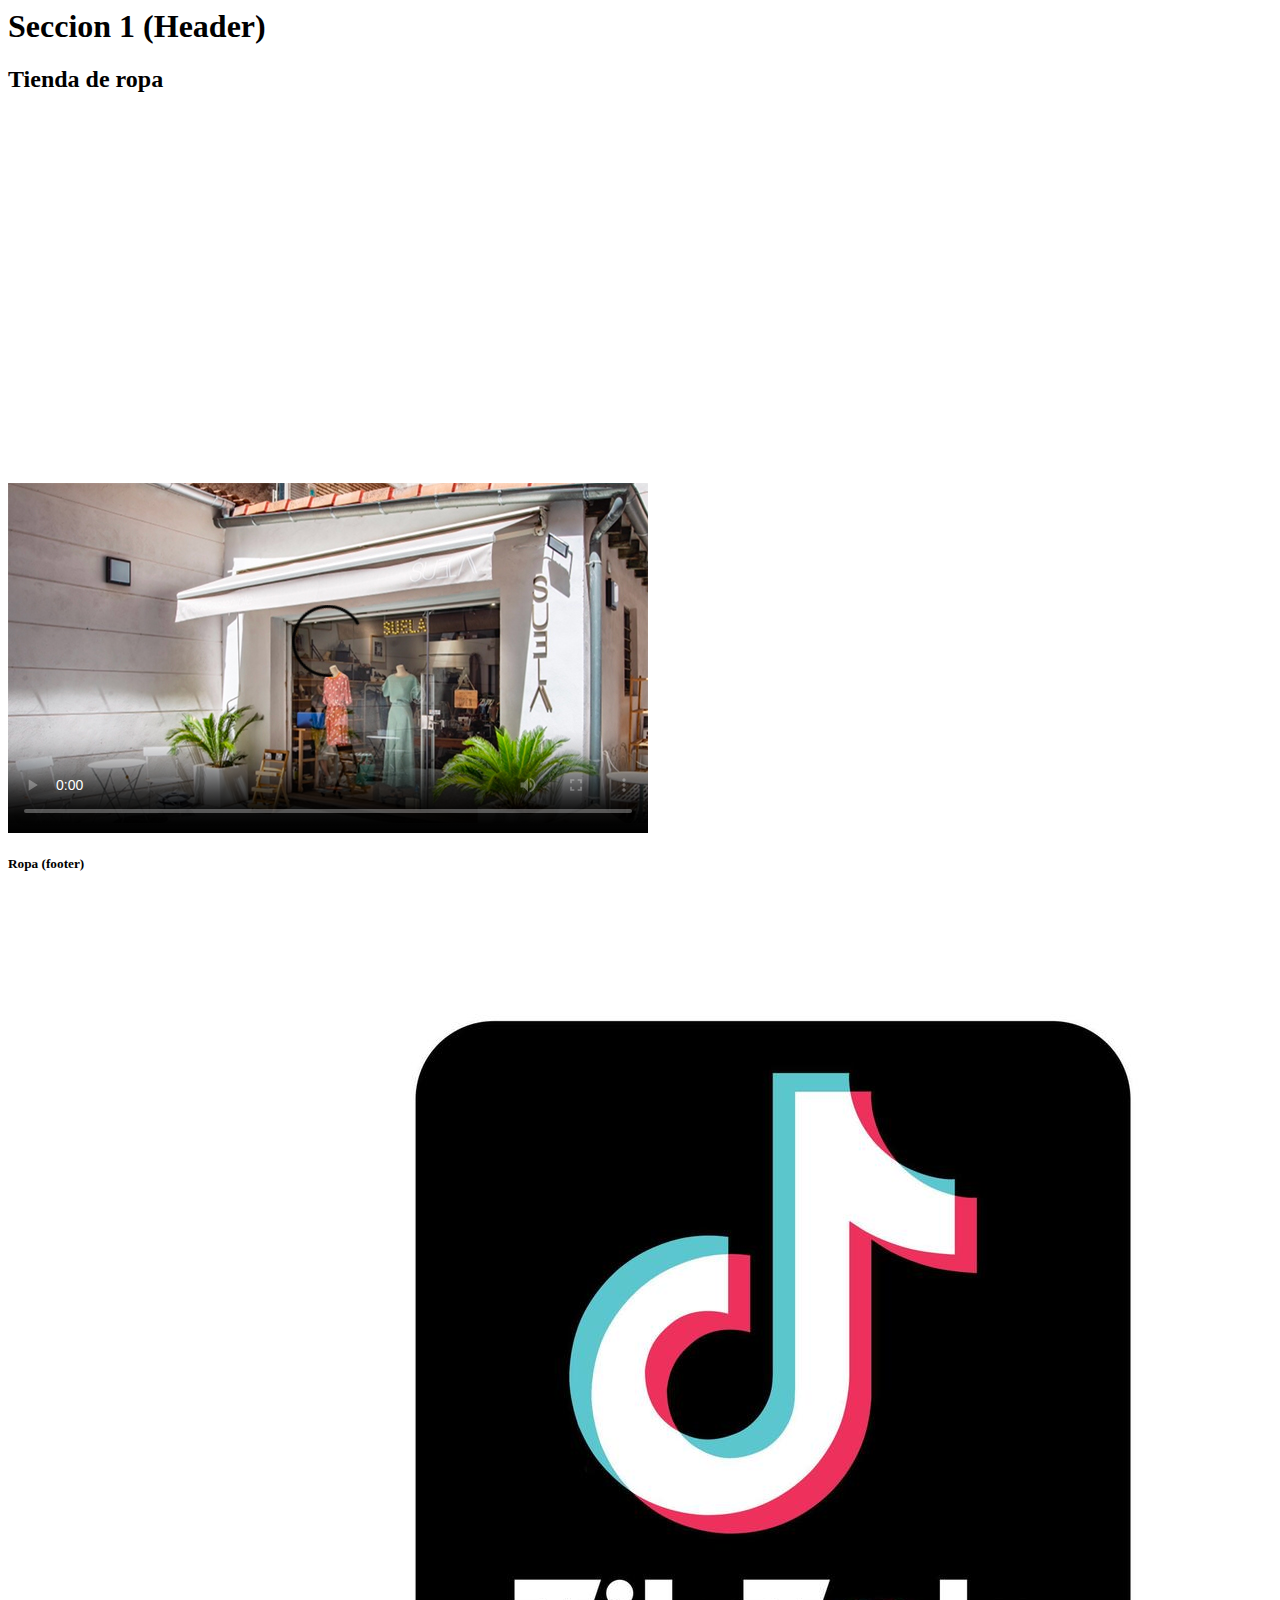
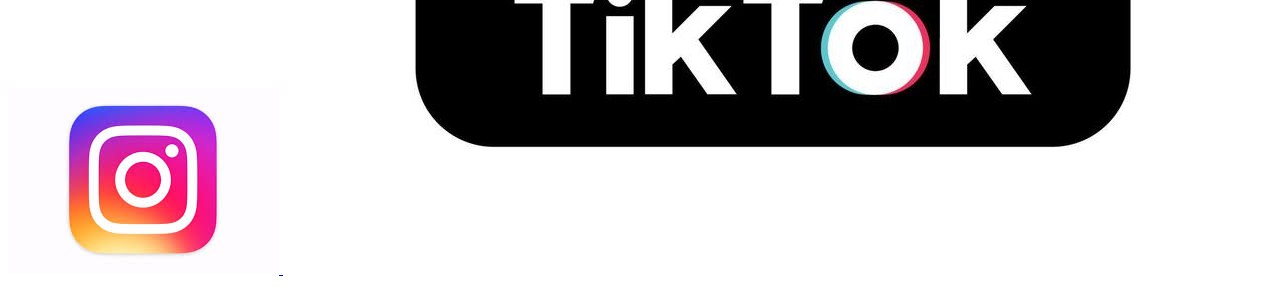
==== Tienda/index.html @ ea36b169 "Carga inicial" ====
<html> <!--apertura-->
    <head> <!--Información de la página-->
        <title> <!--Lo que se visualiza en el navegador-->
            Mi primera página Web
        </title>
    </head>
    <body> <!--Primera etiqueta semántica-->
	<header>
		<h1> <!--Título de primera vez-->
			Seccion 1 (Header)
		</h1>
	</header>
	<main>
	    <h2> <!--Subtítulos-->
		Tienda de ropa
	    </h2>
        <iframe type="text/html" width="640" height="360" src="https://www.youtube.com/embed/TJPoMLpzzuo?autoplay=1" frameborder="0"></iframe>
        <video width="640" height="360" controls poster ="img/Tienda.jpg">
            <source src="video/Tienda.mp4" type="video/mp4">
        </video>
	</main>
	<footer>
	    <h5>
		Ropa (footer)
	    </h5>
	    <a href="https://www.instagram.com/paulvandyk/">
	    <img src="img/ig.jpg" alt="icono de red social"/>
	    </a>
	    <a href="https://www.tiktok.com/en/">
	    <img src="img/tiktok.jpg" alt="icono de red social2"/>
	    </a>	
	</footer>
    </body>
</html> <!--Cierre-->
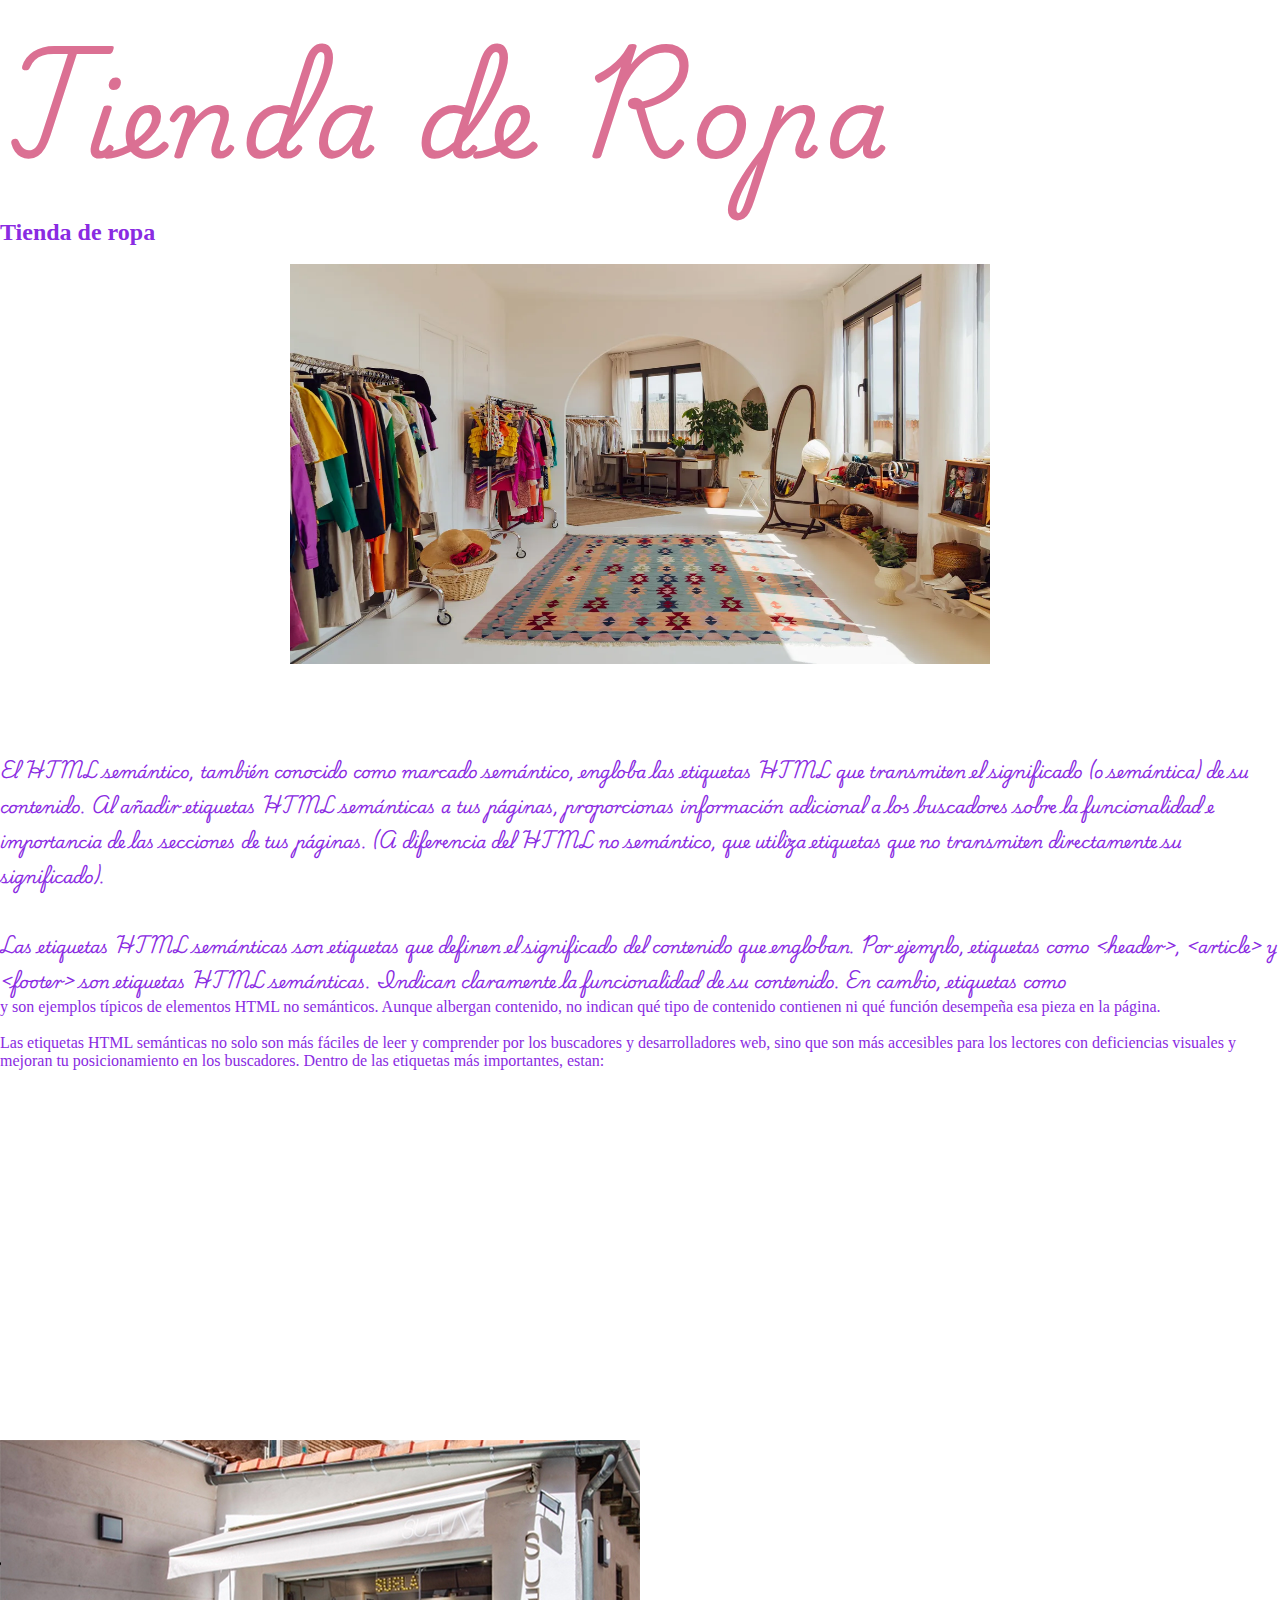
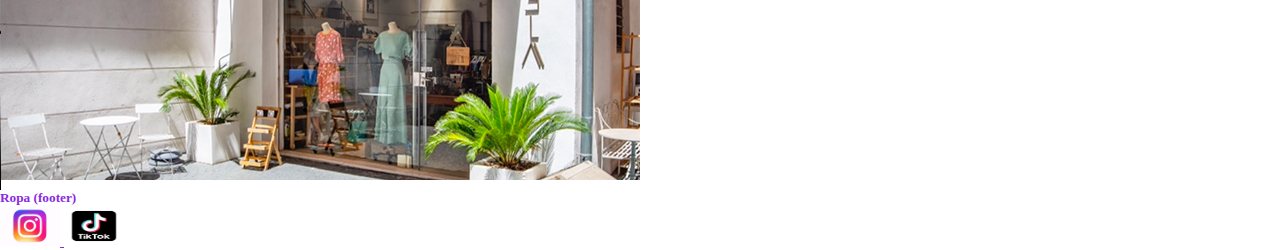
==== commit 9ec69e0e: "Avamces del 070924" ====
--- a/Tienda/index.html
+++ b/Tienda/index.html
@@ -1,19 +1,39 @@
 <html> <!--apertura-->
     <head> <!--Información de la página-->
-        <title> <!--Lo que se visualiza en el navegador-->
-            Mi primera página Web
-        </title>
+        <meta charset="UTF-8" />
+		<meta name="viewport" content="width=device-width, initial-scale=1.0" />
+		<title>Tienda de Ropa</title>
+		<link rel="stylesheet" href="css/styles.css">
+		<link rel="preconnect" href="https://fonts.googleapis.com">
+		<link rel="preconnect" href="https://fonts.gstatic.com" crossorigin>
+		<link href="https://fonts.googleapis.com/css2?family=Playwrite+CU:wght@100..400&display=swap" rel="stylesheet">
     </head>
     <body> <!--Primera etiqueta semántica-->
 	<header>
 		<h1> <!--Título de primera vez-->
-			Seccion 1 (Header)
+			Tienda de Ropa
 		</h1>
 	</header>
 	<main>
 	    <h2> <!--Subtítulos-->
 		Tienda de ropa
 	    </h2>
+		<br>
+		<img id="tienda_1" src="img/Tienda2.jpg" alt="icono de la tienda"/>
+		</br>
+		<br>
+		</br>
+		<p>
+	        <br>
+		El HTML semántico, también conocido como marcado semántico, engloba las etiquetas HTML que transmiten el significado (o semántica) de su contenido. Al añadir etiquetas HTML semánticas a tus páginas, proporcionas información adicional a los buscadores sobre la funcionalidad e importancia de las secciones de tus páginas. (A diferencia del HTML no semántico, que utiliza etiquetas que no transmiten directamente su significado).
+	        </br>
+	        <br>	    
+		    Las etiquetas HTML semánticas son etiquetas que definen el significado del contenido que engloban. Por ejemplo, etiquetas como &ltheader&gt, &ltarticle&gt y &ltfooter&gt son etiquetas HTML semánticas. Indican claramente la funcionalidad de su contenido. En cambio, etiquetas como <div> y <span> son ejemplos típicos de elementos HTML no semánticos. Aunque albergan contenido, no indican qué tipo de contenido contienen ni qué función desempeña esa pieza en la página.
+	        </br>
+	        <br>
+		Las etiquetas HTML semánticas no solo son más fáciles de leer y comprender por los buscadores y desarrolladores web, sino que son más accesibles para los lectores con deficiencias visuales y mejoran tu posicionamiento en los buscadores. Dentro de las etiquetas más importantes, estan:
+	        </br>
+		</p>
         <iframe type="text/html" width="640" height="360" src="https://www.youtube.com/embed/TJPoMLpzzuo?autoplay=1" frameborder="0"></iframe>
         <video width="640" height="360" controls poster ="img/Tienda.jpg">
             <source src="video/Tienda.mp4" type="video/mp4">
@@ -24,10 +44,10 @@
 		Ropa (footer)
 	    </h5>
 	    <a href="https://www.instagram.com/paulvandyk/">
-	    <img src="img/ig.jpg" alt="icono de red social"/>
+	    <img class="icono" src="img/ig.jpg" alt="icono de red social"/>
 	    </a>
 	    <a href="https://www.tiktok.com/en/">
-	    <img src="img/tiktok.jpg" alt="icono de red social2"/>
+	    <img class="icono" src="img/tiktok.jpg" alt="icono de red social2"/>
 	    </a>	
 	</footer>
     </body>
--- a/Tienda/css/styles.css
+++ b/Tienda/css/styles.css
@@ -0,0 +1,36 @@
+*{
+    margin:0;
+    padding:0;
+    color: blueviolet;
+}
+img {
+    width:80px;
+    height:50px;
+}
+.icono{
+    width:60px;
+    height:40px;
+}
+#tienda_1{
+    width:700px;
+    height:400px;
+    margin:auto;
+    display:block;
+}
+h1 {
+    font-family: sans-serif;
+    font-size:100px;
+    font-weight: 700;
+    letter-spacing: 5px;
+    color:palevioletred;
+    font-family: "Playwrite CU", cursive;
+    font-optical-sizing: auto;
+    font-weight: <weight>;
+    font-style: normal;
+}
+p{
+    font-family: "Playwrite CU", cursive;
+    font-optical-sizing: auto;
+    font-weight: <weight>;
+    font-style: normal;
+}
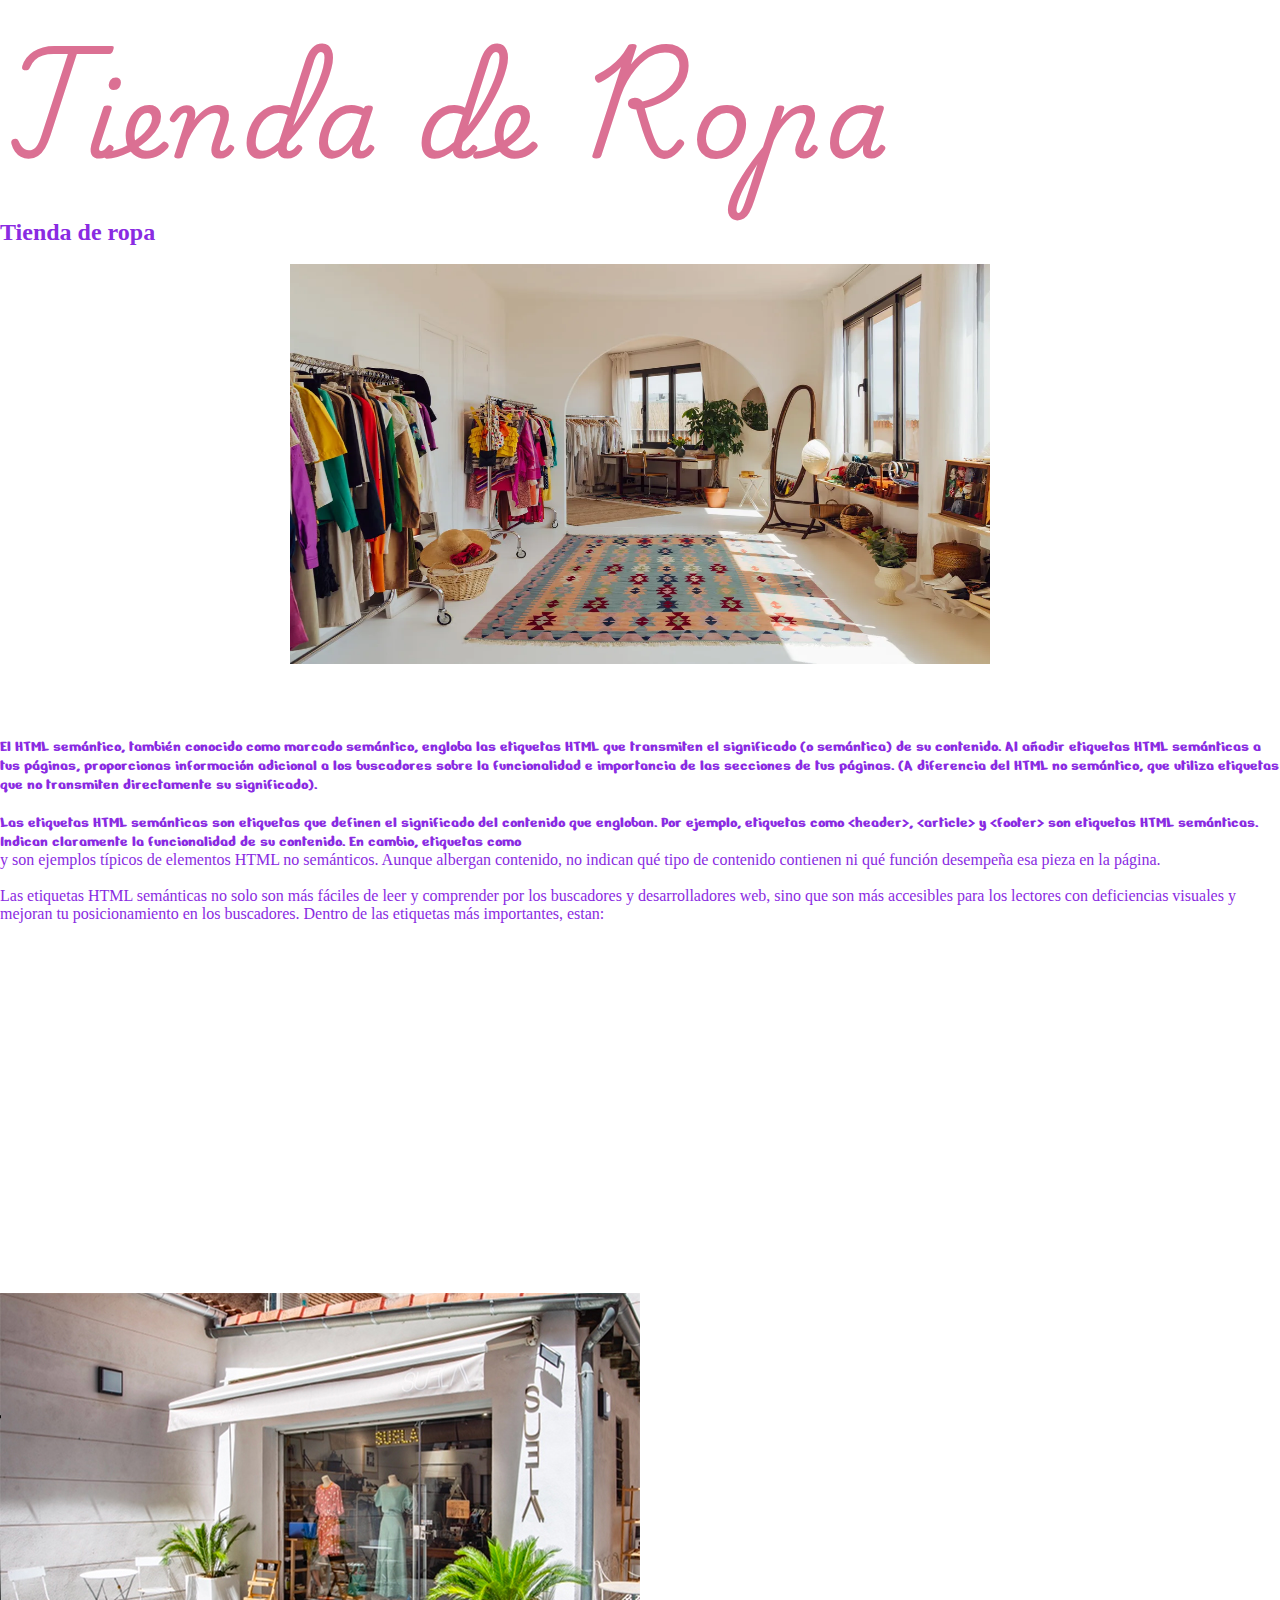
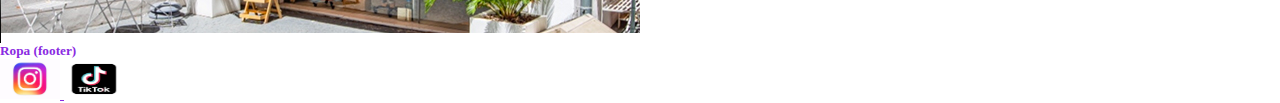
==== commit 2c8b7a2f: "Ultimo cambio" ====
--- a/Tienda/index.html
+++ b/Tienda/index.html
@@ -7,6 +7,9 @@
 		<link rel="preconnect" href="https://fonts.googleapis.com">
 		<link rel="preconnect" href="https://fonts.gstatic.com" crossorigin>
 		<link href="https://fonts.googleapis.com/css2?family=Playwrite+CU:wght@100..400&display=swap" rel="stylesheet">
+		<link rel="preconnect" href="https://fonts.googleapis.com">
+		<link rel="preconnect" href="https://fonts.gstatic.com" crossorigin>
+		<link href="https://fonts.googleapis.com/css2?family=Nerko+One&family=Playwrite+CU:wght@100..400&display=swap" rel="stylesheet">
     </head>
     <body> <!--Primera etiqueta semántica-->
 	<header>
--- a/Tienda/css/styles.css
+++ b/Tienda/css/styles.css
@@ -29,8 +29,7 @@
     font-style: normal;
 }
 p{
-    font-family: "Playwrite CU", cursive;
-    font-optical-sizing: auto;
-    font-weight: <weight>;
+    font-family: "Nerko One", cursive;
+    font-weight: 400;
     font-style: normal;
 }
